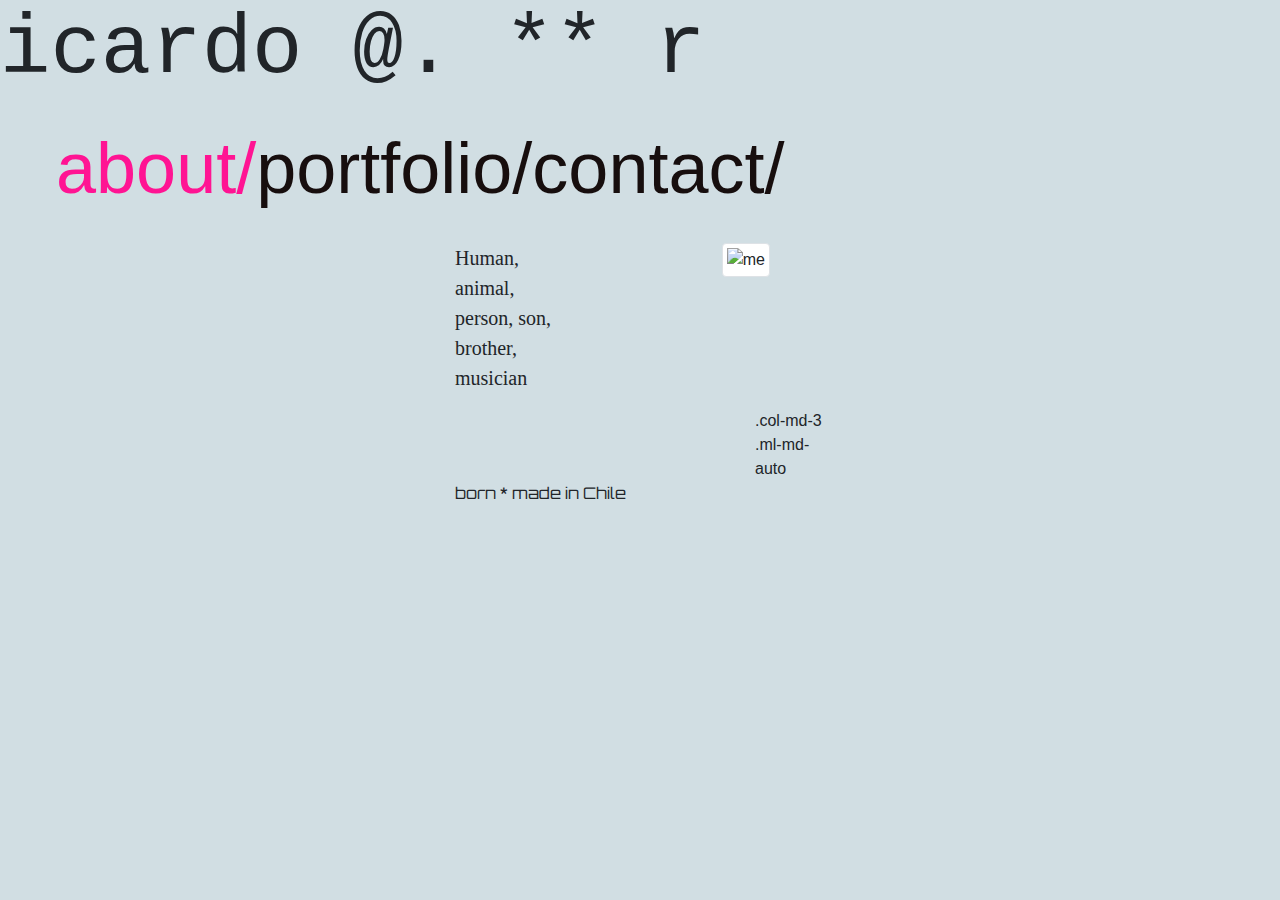
==== index.html @ 9c0e727f "first attemp bootstrap portfolio no responsive get" ====
<!DOCTYPE html>
<html lang="en">
<head>
    <meta charset="UTF-8">
    <meta name="viewport" content="width=device-width, initial-scale=1.0">
    <meta http-equiv="X-UA-Compatible" content="ie=edge">
    <title>Document</title>
    <link rel="stylesheet" href="reset.css">
    <link rel="stylesheet" href="https://stackpath.bootstrapcdn.com/bootstrap/4.3.1/css/bootstrap.min.css" integrity="sha384-ggOyR0iXCbMQv3Xipma34MD+dH/1fQ784/j6cY/iJTQUOhcWr7x9JvoRxT2MZw1T" crossorigin="anonymous">
    <link rel="stylesheet" href="style.css">
    <link href="https://fonts.googleapis.com/css?family=Orbitron|Roboto+Mono&display=swap" rel="stylesheet">
</head>
<body>
       <header>
            <h1 class="display-1"><pre>icardo @. ** r</pre></h1>
            <div class="navbar">
            <ul>
            <li><h2 class="display-3" style="color: deeppink">about/</h2></li>
            <li><h2 class="display-3">portfolio/</h2></li>
            <li><h2 class="display-3">contact/</h2></li>
            </ul>
            </div>
       </header>
       <div class="mx-auto" style="width: 400px;">
            <div class="container">
                    <div class="row">
                      <div class="col-md-4"><p style="font-family: roboto; font-size: 20px;">Human, animal, person, son, brother, musician</p> </div>
                      <div class="col-md-4 ml-auto"><img src="https://static.wixstatic.com/media/819ad4_b419a1a267ca46c6b51478892eed766f~mv2_d_1604_1785_s_2.jpg/v1/fill/w_502,h_494,al_c,q_80,usm_0.66_1.00_0.01/819ad4_b419a1a267ca46c6b51478892eed766f~mv2_d_1604_1785_s_2.webp" alt="me" class="img-thumbnail"></div>
                    </div>
                    <div class="row">
                      <div class="col-md-3 ml-md-auto"></div>
                      <div class="col-md-3 ml-md-auto">.col-md-3 .ml-md-auto</div>
                    </div>
                    <div class="row">
                      <div class="col-auto mr-auto"><p style="font-family: orbitron"> born * made in Chile</p></div>
                      <div class="col-auto"></div>
                    </div>
                  </div>
       </div>
       
       
    
</body>
</html>
---- style.css ----
*{
    box-sizing: border-box
}
body{
    background: rgb(209, 222, 227);
}

header{
    clear: both;
    justify-content: space-between;
    float: left;
    color:rgb(23, 14, 14)
}
ul{
    display: flex;
    flex-direction:row;
    justify-content: space-between;

}
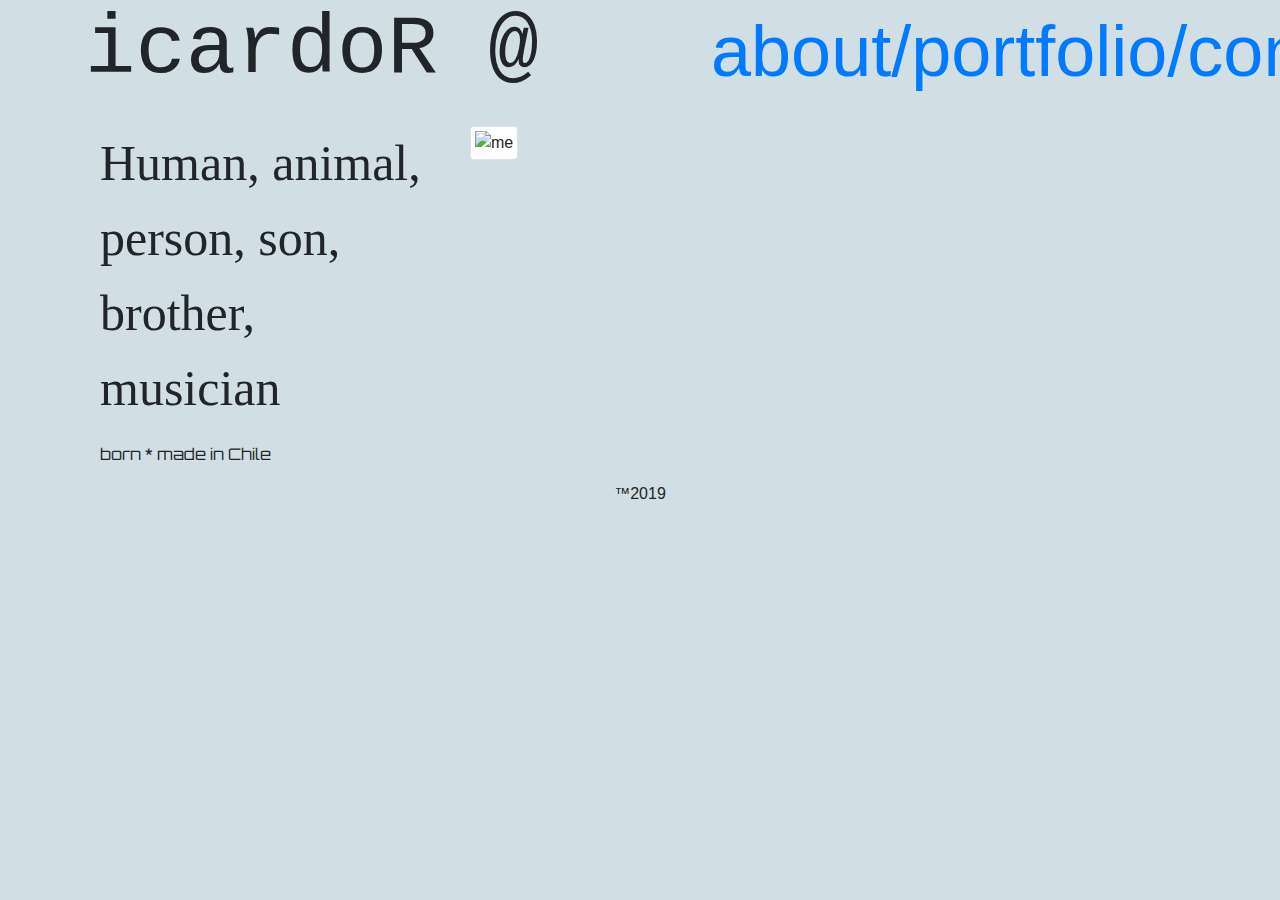
==== commit e7381589: "re config cols and rows project" ====
--- a/index.html
+++ b/index.html
@@ -11,25 +11,33 @@
     <link href="https://fonts.googleapis.com/css?family=Orbitron|Roboto+Mono&display=swap" rel="stylesheet">
 </head>
 <body>
-       <header>
-            <h1 class="display-1"><pre>icardo @. ** r</pre></h1>
+    <div class="container">
+        <div class="row">
+            <div class="col col-md-6 col-12">
+               <header>
+            <h1 class="display-1"><pre>icardoR @</pre></h1>
+               </header></div>
+               <div class="col col-md-6 col-12">
             <div class="navbar">
             <ul>
-            <li><h2 class="display-3" style="color: deeppink">about/</h2></li>
-            <li><h2 class="display-3">portfolio/</h2></li>
-            <li><h2 class="display-3">contact/</h2></li>
+            <li><h2 class="display-3" style="color: deeppink"><a href="index.html">about/</a></h2></li>
+            <li><h2 class="display-3"><a href="portfolio.html">portfolio/</a></h2></li>
+            <li><h2 class="display-3"><a href="contact.html">contact</a></h2></li>
             </ul>
             </div>
-       </header>
-       <div class="mx-auto" style="width: 400px;">
+            </div>
+            
+      
+    </div>
+       
             <div class="container">
                     <div class="row">
-                      <div class="col-md-4"><p style="font-family: roboto; font-size: 20px;">Human, animal, person, son, brother, musician</p> </div>
-                      <div class="col-md-4 ml-auto"><img src="https://static.wixstatic.com/media/819ad4_b419a1a267ca46c6b51478892eed766f~mv2_d_1604_1785_s_2.jpg/v1/fill/w_502,h_494,al_c,q_80,usm_0.66_1.00_0.01/819ad4_b419a1a267ca46c6b51478892eed766f~mv2_d_1604_1785_s_2.webp" alt="me" class="img-thumbnail"></div>
+                      <div class="col col-md-4 col-12"><p style="font-family: roboto; font-size: 50px;">Human, animal, person, son, brother, musician</p> </div>
+                      <div class=" col col-md-4 col-12"><img src="https://static.wixstatic.com/media/819ad4_b419a1a267ca46c6b51478892eed766f~mv2_d_1604_1785_s_2.jpg/v1/fill/w_502,h_494,al_c,q_80,usm_0.66_1.00_0.01/819ad4_b419a1a267ca46c6b51478892eed766f~mv2_d_1604_1785_s_2.webp" alt="me" class="img-thumbnail"></div>
                     </div>
                     <div class="row">
-                      <div class="col-md-3 ml-md-auto"></div>
-                      <div class="col-md-3 ml-md-auto">.col-md-3 .ml-md-auto</div>
+                      <div class="R icardo"></div>
+                      <div style="font-family: roboto" class="welcome to my oficial portfolio"></div>
                     </div>
                     <div class="row">
                       <div class="col-auto mr-auto"><p style="font-family: orbitron"> born * made in Chile</p></div>
@@ -37,6 +45,14 @@
                     </div>
                   </div>
        </div>
+
+       <div class="container">
+           <div class="row">
+               <div class="col-12">
+                   <footer style="text-align: center">™2019</footer>
+               </div>
+           </div>
+       </div>
        
        
     
